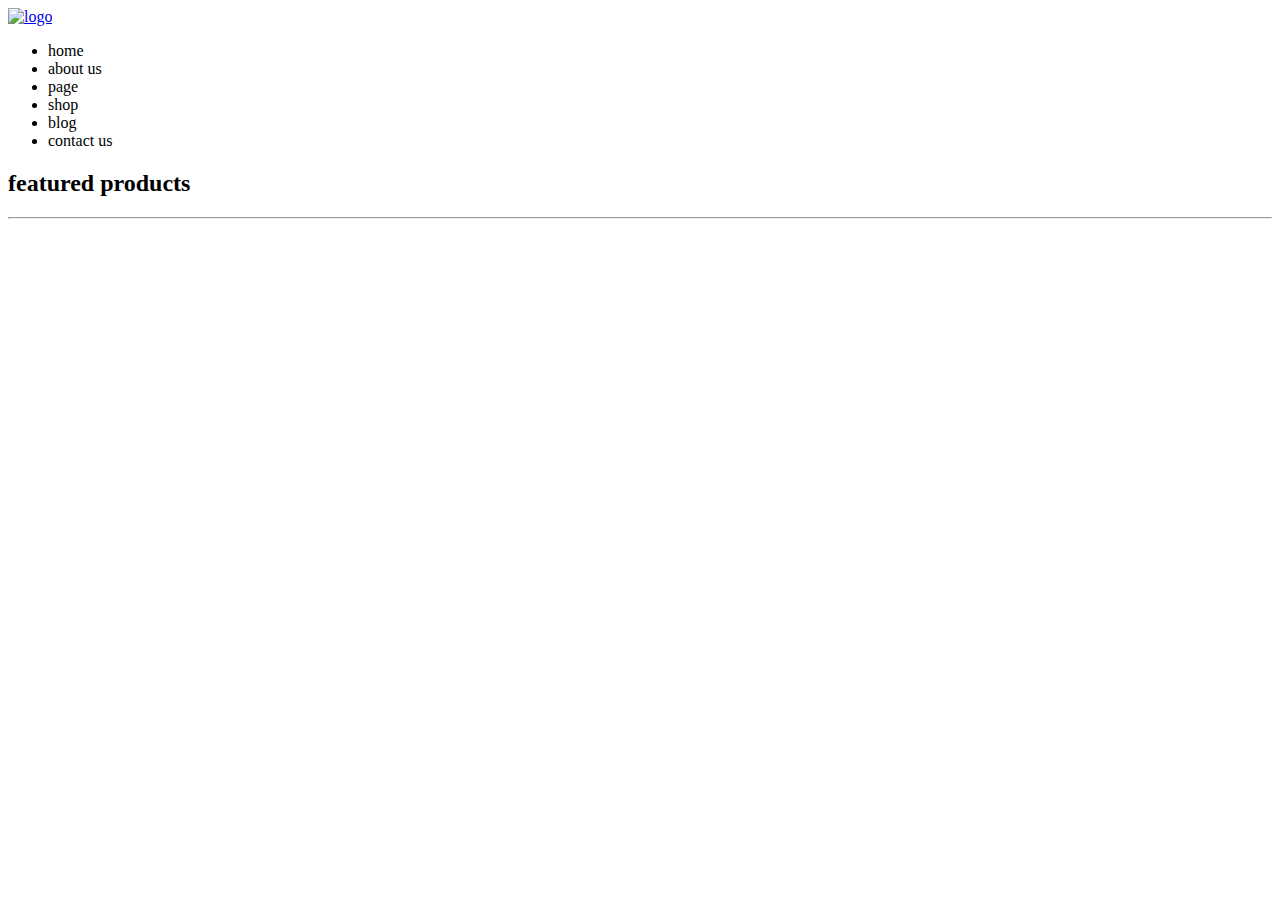
==== Module4.html @ 17ed2448 "start" ====
<!DOCTYPE html>
<html lang="en">
<head>
   <meta charset="UTF-8">
   <meta http-equiv="X-UA-Compatible" content="IE=edge">
   <meta name="viewport" content="width=device-width, initial-scale=1.0">
   <title>Document</title>
   <link rel="stylesheet" href="style.css">
</head>
<body>
   <header class="page-header container">
      <a href="#" class="style-logo">
         <img src="https://cdn.dribbble.com/users/725831/screenshots/3251631/__________-2.png" alt="logo" width="58" height="20">
      </a>
      <ul class="site-navigation"> 
         <li class="item"><a class="item-link" href=""></a>home</li>
         <li class="item"><a class="item-link" href=""></a>about us</li>
         <li class="item"><a class="item-link" href=""></a>page</li>
         <li class="item"><a class="item-link" href=""></a>shop</li>
         <li class="item"><a class="item-link" href=""></a>blog</li>
         <li class="item"><a class="item-link" href=""></a>contact us</li>
      </ul>
   </header>
   <div class="section-title">
<h2 class="section-title-heading">featured products</h2>
<hr>
   </div>

   
</body>
</html>
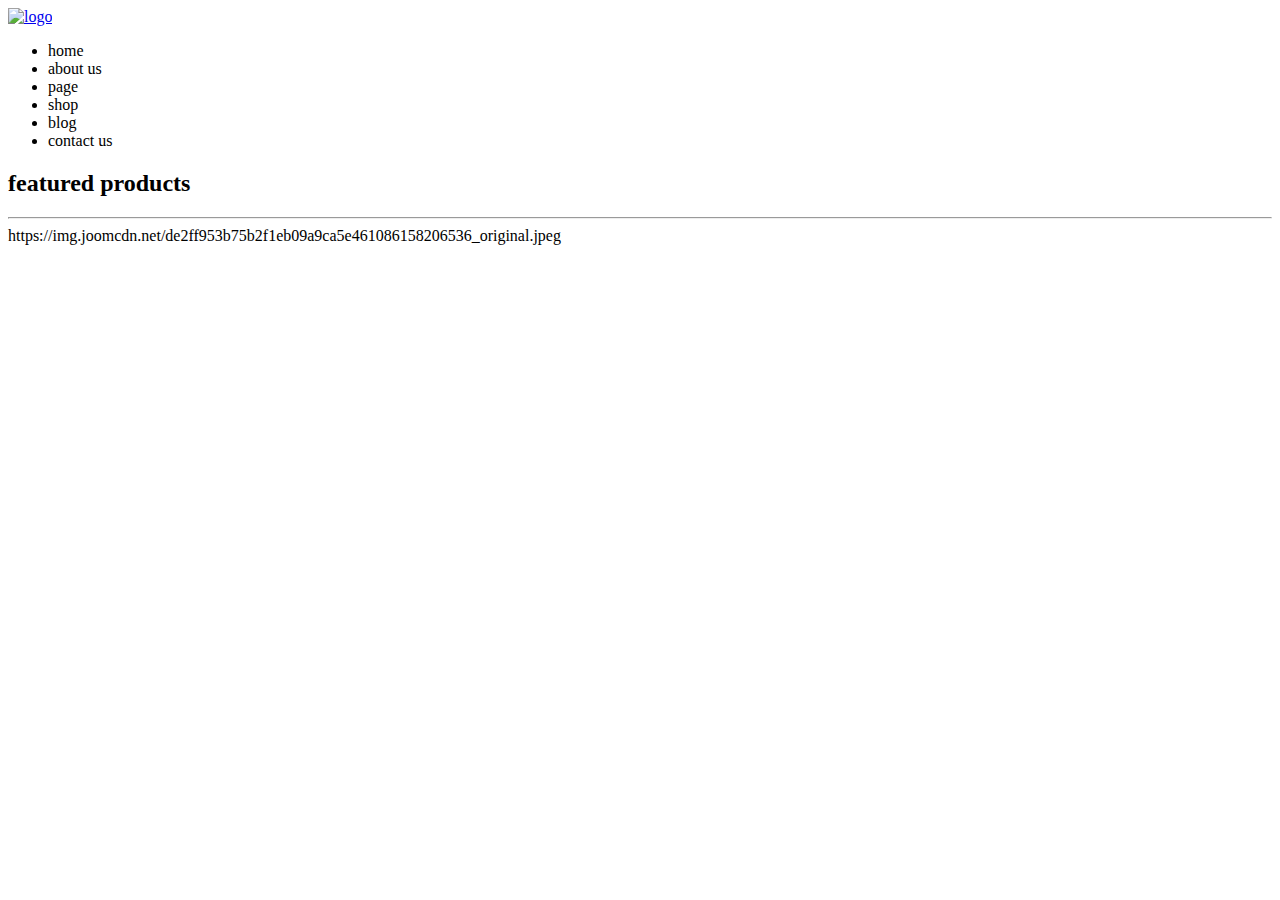
==== commit 4d5c666d: "deleted logo" ====
--- a/Module4.html
+++ b/Module4.html
@@ -28,4 +28,6 @@
 
    
 </body>
-</html>+</html>
+
+https://img.joomcdn.net/de2ff953b75b2f1eb09a9ca5e461086158206536_original.jpeg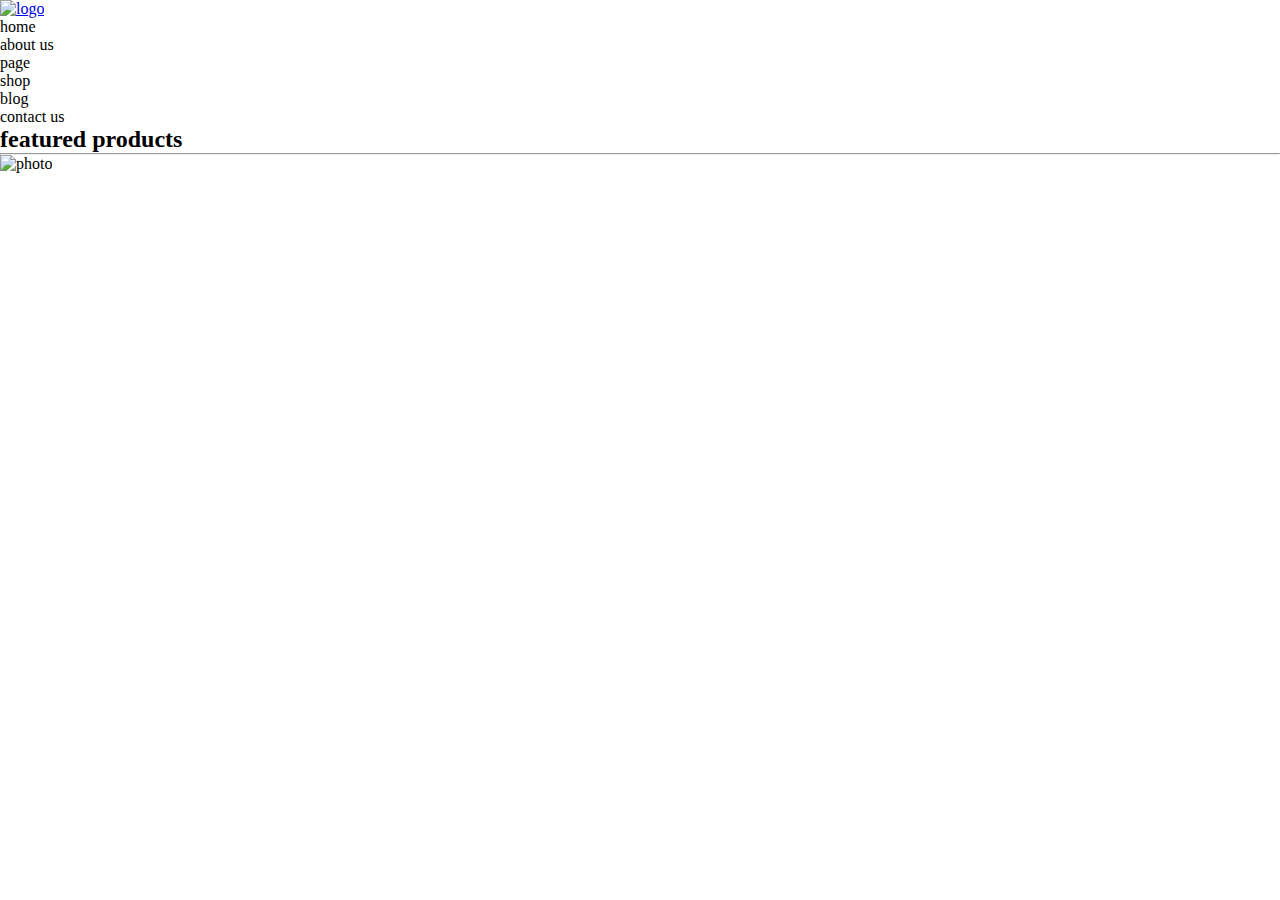
==== commit c955d72f: "photo added" ====
--- a/Module4.html
+++ b/Module4.html
@@ -21,13 +21,19 @@
          <li class="item"><a class="item-link" href=""></a>contact us</li>
       </ul>
    </header>
-   <div class="section-title">
-<h2 class="section-title-heading">featured products</h2>
-<hr>
+   <div class="callery"></div>
+      <div class="section-title">
+         <h2 class="section-title-heading">featured products</h2>
+         <hr>
+      </div>
+      <div>
+         
+            <img src="https://img.joomcdn.net/de2ff953b75b2f1eb09a9ca5e461086158206536_original.jpeg" alt="photo" width="256" height="280">
+           
+      </div>
    </div>
 
    
 </body>
 </html>
 
-https://img.joomcdn.net/de2ff953b75b2f1eb09a9ca5e461086158206536_original.jpeg--- a/style.css
+++ b/style.css
@@ -0,0 +1,4 @@
+* {
+  margin: 0;
+  padding: 0;
+}
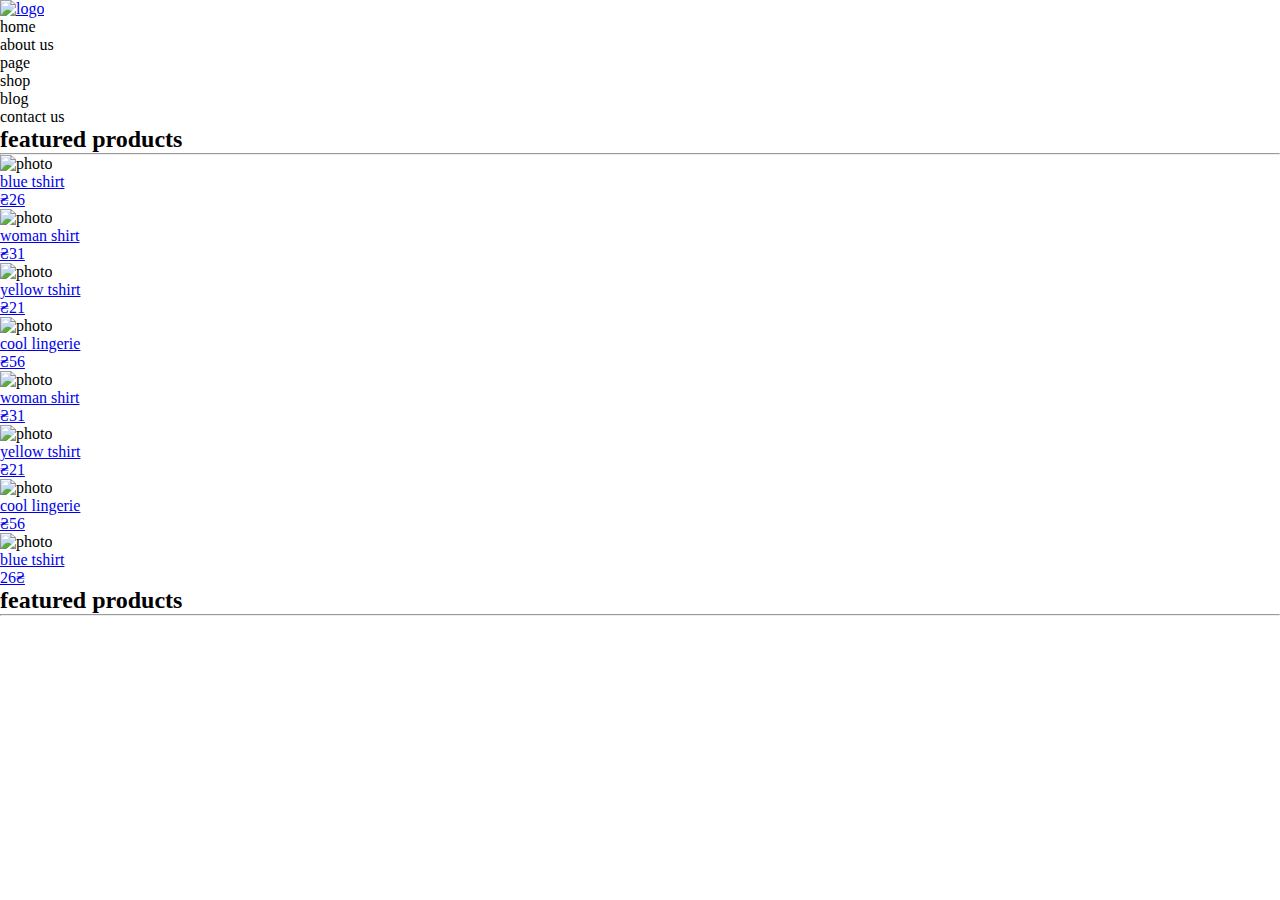
==== commit 7b4245e4: "gallery section" ====
--- a/Module4.html
+++ b/Module4.html
@@ -21,15 +21,108 @@
          <li class="item"><a class="item-link" href=""></a>contact us</li>
       </ul>
    </header>
-   <div class="callery"></div>
+   <div class="callery">
       <div class="section-title">
          <h2 class="section-title-heading">featured products</h2>
          <hr>
       </div>
       <div>
-         
+         <div>
             <img src="https://img.joomcdn.net/de2ff953b75b2f1eb09a9ca5e461086158206536_original.jpeg" alt="photo" width="256" height="280">
-           
+         </div>
+         <div>
+            <a href="#">
+               <p>blue tshirt</p>
+               <span>₴26</span>
+            </a>
+         </div>      
+      </div>
+      <div>
+         <div>
+            <img src="https://img.joomcdn.net/de2ff953b75b2f1eb09a9ca5e461086158206536_original.jpeg" alt="photo" width="256" height="280">
+         </div>
+         <div>
+            <a href="#">
+               <p>woman shirt</p>
+               <span>₴31</span>
+            </a>
+         </div>      
+      </div>
+      <div>
+         <div>
+            <img src="https://img.joomcdn.net/de2ff953b75b2f1eb09a9ca5e461086158206536_original.jpeg" alt="photo" width="256" height="280">
+         </div>
+         <div>
+            <a href="#">
+               <p>yellow tshirt</p>
+               <span>₴21</span>
+            </a>
+         </div>      
+      </div>
+      <div>
+         <div>
+            <img src="https://img.joomcdn.net/de2ff953b75b2f1eb09a9ca5e461086158206536_original.jpeg" alt="photo" width="256" height="280">
+         </div>
+         <div>
+            <a href="#">
+               <p>cool lingerie</p>
+               <span>₴56</span>
+            </a>
+         </div>      
+      </div>
+      <div>
+         <div>
+            <img src="https://img.joomcdn.net/de2ff953b75b2f1eb09a9ca5e461086158206536_original.jpeg" alt="photo" width="256" height="280">
+         </div>
+         <div>
+            <a href="#">
+               <p>woman shirt</p>
+               <span>₴31</span>
+            </a>
+         </div>      
+      </div>
+      <div>
+         <div>
+            <img src="https://img.joomcdn.net/de2ff953b75b2f1eb09a9ca5e461086158206536_original.jpeg" alt="photo" width="256" height="280">
+         </div>
+         <div>
+            <a href="#">
+               <p>yellow tshirt</p>
+               <span>₴21</span>
+            </a>
+         </div>      
+      </div>
+      <div>
+         <div>
+            <img src="https://img.joomcdn.net/de2ff953b75b2f1eb09a9ca5e461086158206536_original.jpeg" alt="photo" width="256" height="280">
+         </div>
+         <div>
+            <a href="#">
+               <p>cool lingerie</p>
+               <span>₴56</span>
+            </a>
+         </div>      
+      </div>
+      <div>
+         <div>
+            <img src="https://img.joomcdn.net/de2ff953b75b2f1eb09a9ca5e461086158206536_original.jpeg" alt="photo" width="256" height="280">
+         </div>
+         <div>
+            <a href="#">
+               <p>blue tshirt</p>
+               <span>26₴</span>
+            </a>
+         </div>      
+      </div> 
+   </div>
+
+   <div class="blog">
+      <div class="section-title">
+         <h2 class="section-title-heading">featured products</h2>
+         <hr>
+      </div>
+      <div>
+
       </div>
    </div>
 
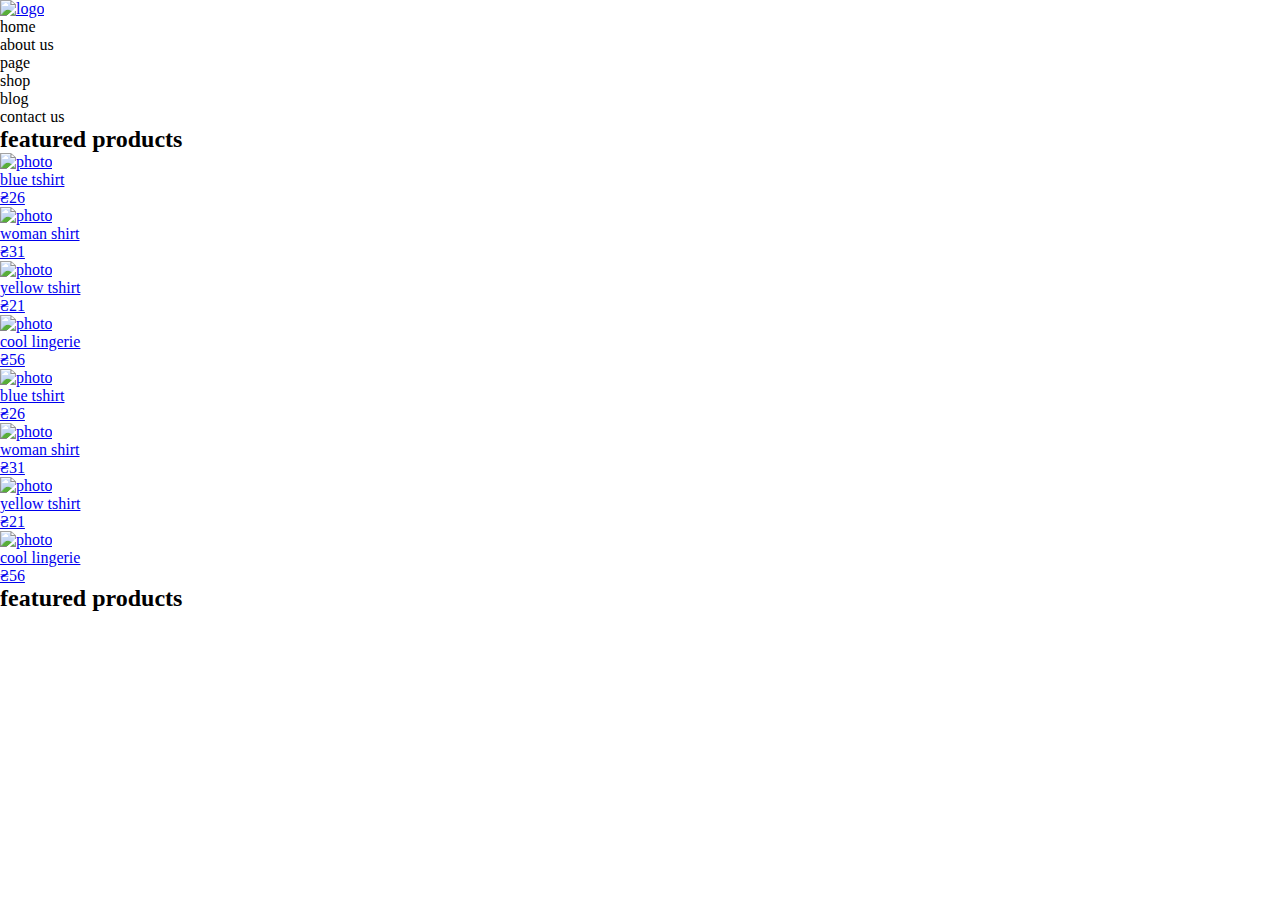
==== commit ddd42a53: "card" ====
--- a/Module4.html
+++ b/Module4.html
@@ -22,104 +22,102 @@
       </ul>
    </header>
    <div class="callery">
-      <div class="section-title">
-         <h2 class="section-title-heading">featured products</h2>
-         <hr>
-      </div>
-      <div>
-         <div>
-            <img src="https://img.joomcdn.net/de2ff953b75b2f1eb09a9ca5e461086158206536_original.jpeg" alt="photo" width="256" height="280">
-         </div>
-         <div>
-            <a href="#">
-               <p>blue tshirt</p>
-               <span>₴26</span>
+      <h2 class="section-title-heading">featured products</h2>
+      <ul class="card">
+         <li class="card-item">
+            <a class="card-item-box" href="#">
+               <div class="card-item-box-img">
+                  <img src="https://img.joomcdn.net/de2ff953b75b2f1eb09a9ca5e461086158206536_original.jpeg"  class="card-img" alt="photo" width="256" height="280">
+               </div>
+               <div class="card-item-box-info">
+                  <p class="subject">blue tshirt</p>
+                  <span class="desc">₴26</span>
+               </div>      
             </a>
-         </div>      
-      </div>
-      <div>
-         <div>
-            <img src="https://img.joomcdn.net/de2ff953b75b2f1eb09a9ca5e461086158206536_original.jpeg" alt="photo" width="256" height="280">
-         </div>
-         <div>
-            <a href="#">
-               <p>woman shirt</p>
-               <span>₴31</span>
+         </li>
+         <li class="card-item">
+            <a class="card-item-box" href="#">
+               <div class="card-item-box-img">
+                  <img src="https://img.joomcdn.net/de2ff953b75b2f1eb09a9ca5e461086158206536_original.jpeg"  class="card-img" alt="photo" width="256" height="280">
+               </div>
+               <div class="card-item-box-info">
+                  <p class="subject">woman shirt</p>
+                  <span class="desc">₴31</span>
+               </div>      
             </a>
-         </div>      
-      </div>
-      <div>
-         <div>
-            <img src="https://img.joomcdn.net/de2ff953b75b2f1eb09a9ca5e461086158206536_original.jpeg" alt="photo" width="256" height="280">
-         </div>
-         <div>
-            <a href="#">
-               <p>yellow tshirt</p>
-               <span>₴21</span>
+         </li>
+         <li class="card-item">
+            <a class="card-item-box" href="#">
+               <div class="card-item-box-img">
+                  <img src="https://img.joomcdn.net/de2ff953b75b2f1eb09a9ca5e461086158206536_original.jpeg"  class="card-img" alt="photo" width="256" height="280">
+               </div>
+               <div class="card-item-box-info">
+                  <p class="subject">yellow tshirt</p>
+                  <span class="desc">₴21</span>
+               </div>      
             </a>
-         </div>      
-      </div>
-      <div>
-         <div>
-            <img src="https://img.joomcdn.net/de2ff953b75b2f1eb09a9ca5e461086158206536_original.jpeg" alt="photo" width="256" height="280">
-         </div>
-         <div>
-            <a href="#">
-               <p>cool lingerie</p>
-               <span>₴56</span>
+         </li>
+         <li class="card-item">
+            <a class="card-item-box" href="#">
+               <div class="card-item-box-img">
+                  <img src="https://img.joomcdn.net/de2ff953b75b2f1eb09a9ca5e461086158206536_original.jpeg"  class="card-img" alt="photo" width="256" height="280">
+               </div>
+               <div class="card-item-box-info">
+                  <p class="subject">cool lingerie</p>
+                  <span class="desc">₴56</span>
+               </div>      
             </a>
-         </div>      
-      </div>
-      <div>
-         <div>
-            <img src="https://img.joomcdn.net/de2ff953b75b2f1eb09a9ca5e461086158206536_original.jpeg" alt="photo" width="256" height="280">
-         </div>
-         <div>
-            <a href="#">
-               <p>woman shirt</p>
-               <span>₴31</span>
+         </li>
+         <li class="card-item">
+            <a class="card-item-box" href="#">
+               <div class="card-item-box-img">
+                  <img src="https://img.joomcdn.net/de2ff953b75b2f1eb09a9ca5e461086158206536_original.jpeg"  class="card-img" alt="photo" width="256" height="280">
+               </div>
+               <div class="card-item-box-info">
+                  <p class="subject">blue tshirt</p>
+                  <span class="desc">₴26</span>
+               </div>      
             </a>
-         </div>      
-      </div>
-      <div>
-         <div>
-            <img src="https://img.joomcdn.net/de2ff953b75b2f1eb09a9ca5e461086158206536_original.jpeg" alt="photo" width="256" height="280">
-         </div>
-         <div>
-            <a href="#">
-               <p>yellow tshirt</p>
-               <span>₴21</span>
+         </li>
+         <li class="card-item">
+            <a class="card-item-box" href="#">
+               <div class="card-item-box-img">
+                  <img src="https://img.joomcdn.net/de2ff953b75b2f1eb09a9ca5e461086158206536_original.jpeg"  class="card-img" alt="photo" width="256" height="280">
+               </div>
+               <div class="card-item-box-info">
+                  <p class="subject">woman shirt</p>
+                  <span class="desc">₴31</span>
+               </div>      
             </a>
-         </div>      
-      </div>
-      <div>
-         <div>
-            <img src="https://img.joomcdn.net/de2ff953b75b2f1eb09a9ca5e461086158206536_original.jpeg" alt="photo" width="256" height="280">
-         </div>
-         <div>
-            <a href="#">
-               <p>cool lingerie</p>
-               <span>₴56</span>
+         </li>
+         <li class="card-item">
+            <a class="card-item-box" href="#">
+               <div class="card-item-box-img">
+                  <img src="https://img.joomcdn.net/de2ff953b75b2f1eb09a9ca5e461086158206536_original.jpeg"  class="card-img" alt="photo" width="256" height="280">
+               </div>
+               <div class="card-item-box-info">
+                  <p class="subject">yellow tshirt</p>
+                  <span class="desc">₴21</span>
+               </div>      
             </a>
-         </div>      
-      </div>
-      <div>
-         <div>
-            <img src="https://img.joomcdn.net/de2ff953b75b2f1eb09a9ca5e461086158206536_original.jpeg" alt="photo" width="256" height="280">
-         </div>
-         <div>
-            <a href="#">
-               <p>blue tshirt</p>
-               <span>26₴</span>
+         </li>
+         <li class="card-item">
+            <a class="card-item-box" href="#">
+               <div class="card-item-box-img">
+                  <img src="https://img.joomcdn.net/de2ff953b75b2f1eb09a9ca5e461086158206536_original.jpeg"  class="card-img" alt="photo" width="256" height="280">
+               </div>
+               <div class="card-item-box-info">
+                  <p class="subject">cool lingerie</p>
+                  <span class="desc">₴56</span>
+               </div>      
             </a>
-         </div>      
-      </div> 
+         </li>
+      </ul> 
    </div>
 
    <div class="blog">
       <div class="section-title">
          <h2 class="section-title-heading">featured products</h2>
-         <hr>
       </div>
       <div>
 
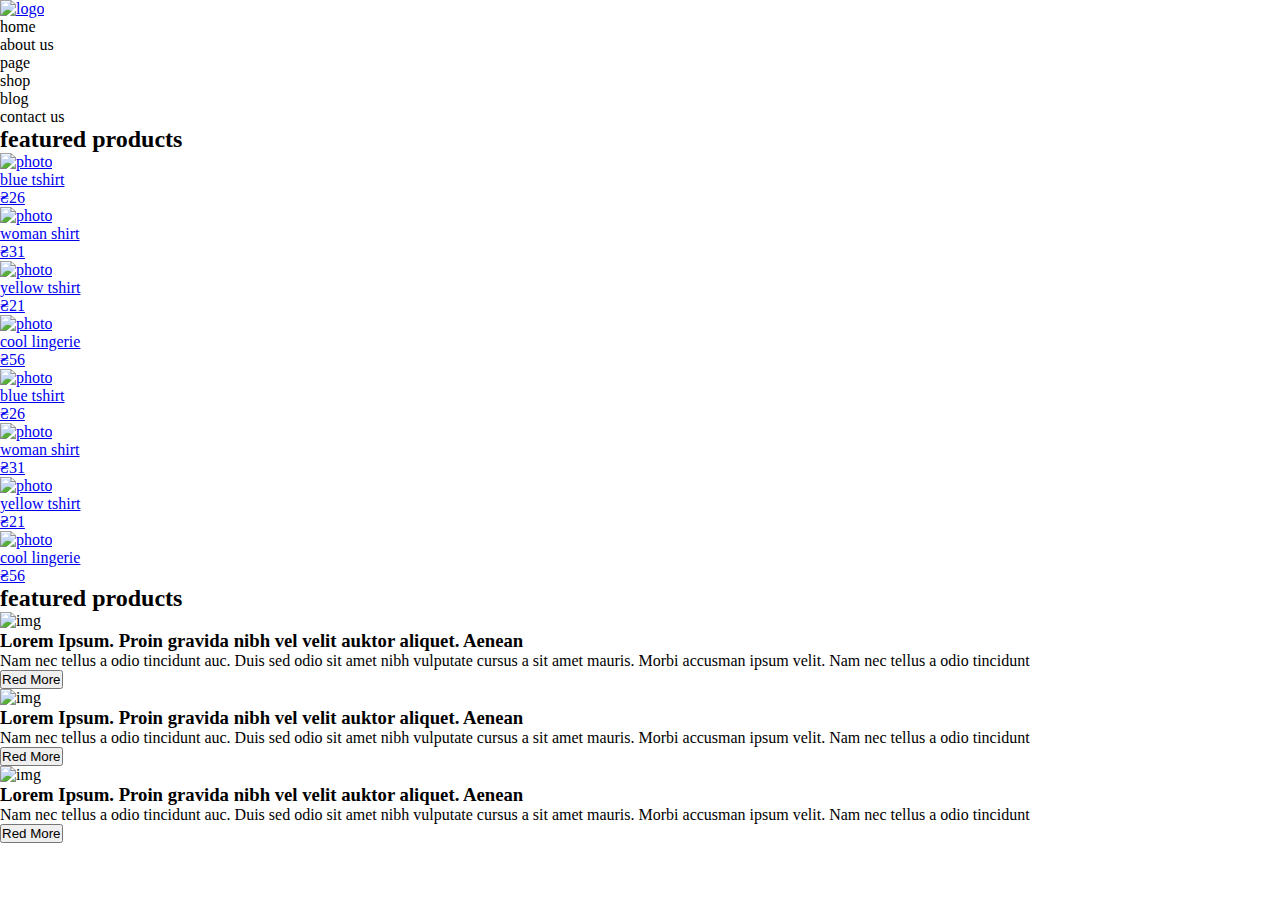
==== commit 35e04598: "finish HTML" ====
--- a/Module4.html
+++ b/Module4.html
@@ -8,7 +8,7 @@
    <link rel="stylesheet" href="style.css">
 </head>
 <body>
-   <header class="page-header container">
+   <div class="page-header container">
       <a href="#" class="style-logo">
          <img src="https://cdn.dribbble.com/users/725831/screenshots/3251631/__________-2.png" alt="logo" width="58" height="20">
       </a>
@@ -20,7 +20,7 @@
          <li class="item"><a class="item-link" href=""></a>blog</li>
          <li class="item"><a class="item-link" href=""></a>contact us</li>
       </ul>
-   </header>
+   </div>
    <div class="callery">
       <h2 class="section-title-heading">featured products</h2>
       <ul class="card">
@@ -118,13 +118,34 @@
    <div class="blog">
       <div class="section-title">
          <h2 class="section-title-heading">featured products</h2>
-      </div>
-      <div>
-
+         <ul class="section-title-list">
+            <li class="section-title-list-item">
+               <img class="blog-img" src="https://www.kadrof.ru/sites/default/files/illustrations/html_coding.jpg" alt="img" height="262" width="350">
+               <h3 class="section-title-list-item-title">Lorem Ipsum. Proin gravida nibh vel velit auktor aliquet. Aenean</h3>
+               <p class="section-title-list-item-text">Nam nec tellus a odio tincidunt auc. Duis sed odio sit amet nibh vulputate cursus a sit amet mauris. Morbi accusman ipsum velit. Nam nec tellus a odio tincidunt</p>
+               <div class="section-title-list-item-btn">
+                  <button class="section-title-list-item-btn-button">Red More</button>
+               </div>
+            </li>
+            <li class="section-title-list-item">
+               <img class="blog-img" src="https://www.kadrof.ru/sites/default/files/illustrations/html_coding.jpg" alt="img" height="262" width="350">
+               <h3 class="section-title-list-item-title">Lorem Ipsum. Proin gravida nibh vel velit auktor aliquet. Aenean</h3>
+               <p class="section-title-list-item-text">Nam nec tellus a odio tincidunt auc. Duis sed odio sit amet nibh vulputate cursus a sit amet mauris. Morbi accusman ipsum velit. Nam nec tellus a odio tincidunt</p>
+               <div class="section-title-list-item-btn">
+                  <button class="section-title-list-item-btn-button">Red More</button>
+               </div>
+            </li>
+            <li class="section-title-list-item">
+               <img class="blog-img" src="https://www.kadrof.ru/sites/default/files/illustrations/html_coding.jpg" alt="img" height="262" width="350">
+               <h3 class="section-title-list-item-title">Lorem Ipsum. Proin gravida nibh vel velit auktor aliquet. Aenean</h3>
+               <p class="section-title-list-item-text">Nam nec tellus a odio tincidunt auc. Duis sed odio sit amet nibh vulputate cursus a sit amet mauris. Morbi accusman ipsum velit. Nam nec tellus a odio tincidunt</p>
+               <div class="section-title-list-item-btn">
+                  <button class="section-title-list-item-btn-button">Red More</button>
+               </div>
+            </li>      
+      </ul>
       </div>
    </div>
-
-   
 </body>
 </html>
 
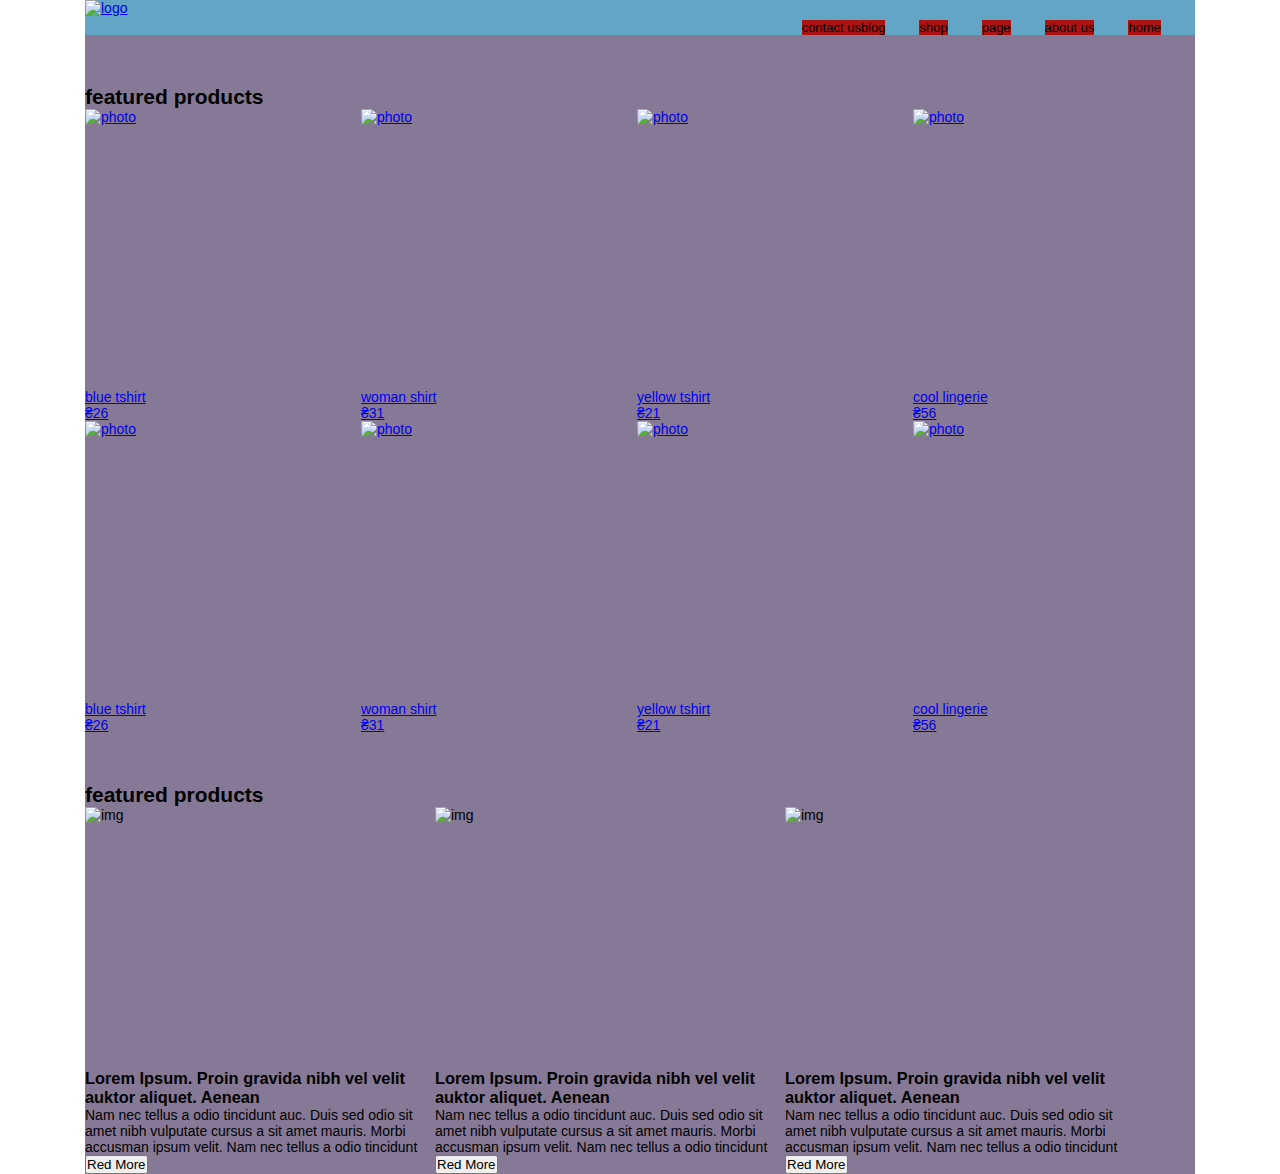
==== commit 9eb52687: "Float" ====
--- a/Module4.html
+++ b/Module4.html
@@ -8,144 +8,149 @@
    <link rel="stylesheet" href="style.css">
 </head>
 <body>
-   <div class="page-header container">
-      <a href="#" class="style-logo">
-         <img src="https://cdn.dribbble.com/users/725831/screenshots/3251631/__________-2.png" alt="logo" width="58" height="20">
-      </a>
-      <ul class="site-navigation"> 
-         <li class="item"><a class="item-link" href=""></a>home</li>
-         <li class="item"><a class="item-link" href=""></a>about us</li>
-         <li class="item"><a class="item-link" href=""></a>page</li>
-         <li class="item"><a class="item-link" href=""></a>shop</li>
-         <li class="item"><a class="item-link" href=""></a>blog</li>
-         <li class="item"><a class="item-link" href=""></a>contact us</li>
-      </ul>
-   </div>
-   <div class="callery">
-      <h2 class="section-title-heading">featured products</h2>
-      <ul class="card">
-         <li class="card-item">
-            <a class="card-item-box" href="#">
-               <div class="card-item-box-img">
-                  <img src="https://img.joomcdn.net/de2ff953b75b2f1eb09a9ca5e461086158206536_original.jpeg"  class="card-img" alt="photo" width="256" height="280">
-               </div>
-               <div class="card-item-box-info">
-                  <p class="subject">blue tshirt</p>
-                  <span class="desc">₴26</span>
-               </div>      
+   <div class="container">
+      <div class="container-page">
+         <nav class="navigation">
+            <a href="#" class="style-logo">
+               <img src="https://cdn.dribbble.com/users/725831/screenshots/3251631/__________-2.png" alt="logo" width="58" height="20">
             </a>
-         </li>
-         <li class="card-item">
-            <a class="card-item-box" href="#">
-               <div class="card-item-box-img">
-                  <img src="https://img.joomcdn.net/de2ff953b75b2f1eb09a9ca5e461086158206536_original.jpeg"  class="card-img" alt="photo" width="256" height="280">
-               </div>
-               <div class="card-item-box-info">
-                  <p class="subject">woman shirt</p>
-                  <span class="desc">₴31</span>
-               </div>      
-            </a>
-         </li>
-         <li class="card-item">
-            <a class="card-item-box" href="#">
-               <div class="card-item-box-img">
-                  <img src="https://img.joomcdn.net/de2ff953b75b2f1eb09a9ca5e461086158206536_original.jpeg"  class="card-img" alt="photo" width="256" height="280">
-               </div>
-               <div class="card-item-box-info">
-                  <p class="subject">yellow tshirt</p>
-                  <span class="desc">₴21</span>
-               </div>      
-            </a>
-         </li>
-         <li class="card-item">
-            <a class="card-item-box" href="#">
-               <div class="card-item-box-img">
-                  <img src="https://img.joomcdn.net/de2ff953b75b2f1eb09a9ca5e461086158206536_original.jpeg"  class="card-img" alt="photo" width="256" height="280">
-               </div>
-               <div class="card-item-box-info">
-                  <p class="subject">cool lingerie</p>
-                  <span class="desc">₴56</span>
-               </div>      
-            </a>
-         </li>
-         <li class="card-item">
-            <a class="card-item-box" href="#">
-               <div class="card-item-box-img">
-                  <img src="https://img.joomcdn.net/de2ff953b75b2f1eb09a9ca5e461086158206536_original.jpeg"  class="card-img" alt="photo" width="256" height="280">
-               </div>
-               <div class="card-item-box-info">
-                  <p class="subject">blue tshirt</p>
-                  <span class="desc">₴26</span>
-               </div>      
-            </a>
-         </li>
-         <li class="card-item">
-            <a class="card-item-box" href="#">
-               <div class="card-item-box-img">
-                  <img src="https://img.joomcdn.net/de2ff953b75b2f1eb09a9ca5e461086158206536_original.jpeg"  class="card-img" alt="photo" width="256" height="280">
-               </div>
-               <div class="card-item-box-info">
-                  <p class="subject">woman shirt</p>
-                  <span class="desc">₴31</span>
-               </div>      
-            </a>
-         </li>
-         <li class="card-item">
-            <a class="card-item-box" href="#">
-               <div class="card-item-box-img">
-                  <img src="https://img.joomcdn.net/de2ff953b75b2f1eb09a9ca5e461086158206536_original.jpeg"  class="card-img" alt="photo" width="256" height="280">
-               </div>
-               <div class="card-item-box-info">
-                  <p class="subject">yellow tshirt</p>
-                  <span class="desc">₴21</span>
-               </div>      
-            </a>
-         </li>
-         <li class="card-item">
-            <a class="card-item-box" href="#">
-               <div class="card-item-box-img">
-                  <img src="https://img.joomcdn.net/de2ff953b75b2f1eb09a9ca5e461086158206536_original.jpeg"  class="card-img" alt="photo" width="256" height="280">
-               </div>
-               <div class="card-item-box-info">
-                  <p class="subject">cool lingerie</p>
-                  <span class="desc">₴56</span>
-               </div>      
-            </a>
-         </li>
-      </ul> 
-   </div>
+         </nav>
+         <ul class="site-navigation"> 
+            <li class="item"><a class="item-link" href=""></a>home</li>
+            <li class="item"><a class="item-link" href=""></a>about us</li>
+            <li class="item"><a class="item-link" href=""></a>page</li>
+            <li class="item"><a class="item-link" href=""></a>shop</li>
+            <li class="item"><a class="item-link" href=""></a>blog</li>
+            <li class="item"><a class="item-link" href=""></a>contact us</li>
+         </ul>
+      </div>
+      <div class="gallery">
+         
+         <h2 class="section-title-heading">featured products</h2>
+         <ul class="card">
+            <li class="card-item">
+               <a class="card-item-box" href="#">
+                  <div class="card-item-box-img">
+                     <img src="https://img.joomcdn.net/de2ff953b75b2f1eb09a9ca5e461086158206536_original.jpeg"  class="card-img" alt="photo" width="256" height="280">
+                  </div>
+                  <div class="card-item-box-info">
+                     <p class="subject">blue tshirt</p>
+                     <span class="desc">₴26</span>
+                  </div>      
+               </a>
+            </li>
+            <li class="card-item">
+               <a class="card-item-box" href="#">
+                  <div class="card-item-box-img">
+                     <img src="https://img.joomcdn.net/de2ff953b75b2f1eb09a9ca5e461086158206536_original.jpeg"  class="card-img" alt="photo" width="256" height="280">
+                  </div>
+                  <div class="card-item-box-info">
+                     <p class="subject">woman shirt</p>
+                     <span class="desc">₴31</span>
+                  </div>      
+               </a>
+            </li>
+            <li class="card-item">
+               <a class="card-item-box" href="#">
+                  <div class="card-item-box-img">
+                     <img src="https://img.joomcdn.net/de2ff953b75b2f1eb09a9ca5e461086158206536_original.jpeg"  class="card-img" alt="photo" width="256" height="280">
+                  </div>
+                  <div class="card-item-box-info">
+                     <p class="subject">yellow tshirt</p>
+                     <span class="desc">₴21</span>
+                  </div>      
+               </a>
+            </li>
+            <li class="card-item">
+               <a class="card-item-box" href="#">
+                  <div class="card-item-box-img">
+                     <img src="https://img.joomcdn.net/de2ff953b75b2f1eb09a9ca5e461086158206536_original.jpeg"  class="card-img" alt="photo" width="256" height="280">
+                  </div>
+                  <div class="card-item-box-info">
+                     <p class="subject">cool lingerie</p>
+                     <span class="desc">₴56</span>
+                  </div>      
+               </a>
+            </li>
+            <li class="card-item">
+               <a class="card-item-box" href="#">
+                  <div class="card-item-box-img">
+                     <img src="https://img.joomcdn.net/de2ff953b75b2f1eb09a9ca5e461086158206536_original.jpeg"  class="card-img" alt="photo" width="256" height="280">
+                  </div>
+                  <div class="card-item-box-info">
+                     <p class="subject">blue tshirt</p>
+                     <span class="desc">₴26</span>
+                  </div>      
+               </a>
+            </li>
+            <li class="card-item">
+               <a class="card-item-box" href="#">
+                  <div class="card-item-box-img">
+                     <img src="https://img.joomcdn.net/de2ff953b75b2f1eb09a9ca5e461086158206536_original.jpeg"  class="card-img" alt="photo" width="256" height="280">
+                  </div>
+                  <div class="card-item-box-info">
+                     <p class="subject">woman shirt</p>
+                     <span class="desc">₴31</span>
+                  </div>      
+               </a>
+            </li>
+            <li class="card-item">
+               <a class="card-item-box" href="#">
+                  <div class="card-item-box-img">
+                     <img src="https://img.joomcdn.net/de2ff953b75b2f1eb09a9ca5e461086158206536_original.jpeg"  class="card-img" alt="photo" width="256" height="280">
+                  </div>
+                  <div class="card-item-box-info">
+                     <p class="subject">yellow tshirt</p>
+                     <span class="desc">₴21</span>
+                  </div>      
+               </a>
+            </li>
+            <li class="card-item">
+               <a class="card-item-box" href="#">
+                  <div class="card-item-box-img">
+                     <img src="https://img.joomcdn.net/de2ff953b75b2f1eb09a9ca5e461086158206536_original.jpeg"  class="card-img" alt="photo" width="256" height="280">
+                  </div>
+                  <div class="card-item-box-info">
+                     <p class="subject">cool lingerie</p>
+                     <span class="desc">₴56</span>
+                  </div>      
+               </a>
+            </li>
+         </ul> 
+      </div>
 
-   <div class="blog">
-      <div class="section-title">
-         <h2 class="section-title-heading">featured products</h2>
-         <ul class="section-title-list">
-            <li class="section-title-list-item">
-               <img class="blog-img" src="https://www.kadrof.ru/sites/default/files/illustrations/html_coding.jpg" alt="img" height="262" width="350">
-               <h3 class="section-title-list-item-title">Lorem Ipsum. Proin gravida nibh vel velit auktor aliquet. Aenean</h3>
-               <p class="section-title-list-item-text">Nam nec tellus a odio tincidunt auc. Duis sed odio sit amet nibh vulputate cursus a sit amet mauris. Morbi accusman ipsum velit. Nam nec tellus a odio tincidunt</p>
-               <div class="section-title-list-item-btn">
-                  <button class="section-title-list-item-btn-button">Red More</button>
-               </div>
-            </li>
-            <li class="section-title-list-item">
-               <img class="blog-img" src="https://www.kadrof.ru/sites/default/files/illustrations/html_coding.jpg" alt="img" height="262" width="350">
-               <h3 class="section-title-list-item-title">Lorem Ipsum. Proin gravida nibh vel velit auktor aliquet. Aenean</h3>
-               <p class="section-title-list-item-text">Nam nec tellus a odio tincidunt auc. Duis sed odio sit amet nibh vulputate cursus a sit amet mauris. Morbi accusman ipsum velit. Nam nec tellus a odio tincidunt</p>
-               <div class="section-title-list-item-btn">
-                  <button class="section-title-list-item-btn-button">Red More</button>
-               </div>
-            </li>
-            <li class="section-title-list-item">
-               <img class="blog-img" src="https://www.kadrof.ru/sites/default/files/illustrations/html_coding.jpg" alt="img" height="262" width="350">
-               <h3 class="section-title-list-item-title">Lorem Ipsum. Proin gravida nibh vel velit auktor aliquet. Aenean</h3>
-               <p class="section-title-list-item-text">Nam nec tellus a odio tincidunt auc. Duis sed odio sit amet nibh vulputate cursus a sit amet mauris. Morbi accusman ipsum velit. Nam nec tellus a odio tincidunt</p>
-               <div class="section-title-list-item-btn">
-                  <button class="section-title-list-item-btn-button">Red More</button>
-               </div>
-            </li>      
-      </ul>
+      <div class="blog">
+         <div class="section-title">
+            <h2 class="section-title-heading">featured products</h2>
+            <ul class="section-title-list">
+               <li class="section-title-list-item">
+                  <img class="blog-img" src="https://www.kadrof.ru/sites/default/files/illustrations/html_coding.jpg" alt="img" height="262" width="350">
+                  <h3 class="section-title-list-item-title">Lorem Ipsum. Proin gravida nibh vel velit auktor aliquet. Aenean</h3>
+                  <p class="section-title-list-item-text">Nam nec tellus a odio tincidunt auc. Duis sed odio sit amet nibh vulputate cursus a sit amet mauris. Morbi accusman ipsum velit. Nam nec tellus a odio tincidunt</p>
+                  <div class="section-title-list-item-btn">
+                     <button class="section-title-list-item-btn-button">Red More</button>
+                  </div>
+               </li>
+               <li class="section-title-list-item">
+                  <img class="blog-img" src="https://www.kadrof.ru/sites/default/files/illustrations/html_coding.jpg" alt="img" height="262" width="350">
+                  <h3 class="section-title-list-item-title">Lorem Ipsum. Proin gravida nibh vel velit auktor aliquet. Aenean</h3>
+                  <p class="section-title-list-item-text">Nam nec tellus a odio tincidunt auc. Duis sed odio sit amet nibh vulputate cursus a sit amet mauris. Morbi accusman ipsum velit. Nam nec tellus a odio tincidunt</p>
+                  <div class="section-title-list-item-btn">
+                     <button class="section-title-list-item-btn-button">Red More</button>
+                  </div>
+               </li>
+               <li class="section-title-list-item">
+                  <img class="blog-img" src="https://www.kadrof.ru/sites/default/files/illustrations/html_coding.jpg" alt="img" height="262" width="350">
+                  <h3 class="section-title-list-item-title">Lorem Ipsum. Proin gravida nibh vel velit auktor aliquet. Aenean</h3>
+                  <p class="section-title-list-item-text">Nam nec tellus a odio tincidunt auc. Duis sed odio sit amet nibh vulputate cursus a sit amet mauris. Morbi accusman ipsum velit. Nam nec tellus a odio tincidunt</p>
+                  <div class="section-title-list-item-btn">
+                     <button class="section-title-list-item-btn-button">Red More</button>
+                  </div>
+               </li>      
+         </ul>
+         </div>
       </div>
-   </div>
+   </div>   
 </body>
 </html>
 
--- a/style.css
+++ b/style.css
@@ -2,3 +2,104 @@
   margin: 0;
   padding: 0;
 }
+
+html {
+  box-sizing: border-box;
+}
+
+*,
+*::before,
+*::after {
+  box-sizing: inherit;
+}
+
+body {
+  margin: 0;
+  font-size: 14px;
+}
+
+img {
+  display: block;
+  min-width: 100%;
+}
+
+.clearfix::after {
+  display: table;
+  content: "";
+  clear: both;
+}
+
+.container {
+  width: 1110px;
+  margin: 0 auto;
+  background-color: rgba(84, 65, 105, 0.705);
+  font-family: "Opan Sans", Arial, sana-serif;
+}
+
+.container-page {
+  margin: 0;
+  padding: 0;
+  margin-bottom: 50px;
+  background-color: rgb(99, 165, 196);
+  float: right;
+}
+
+.style-logo {
+  display: inline-block;
+}
+
+.site-navigation {
+  width: 1110px;
+  margin: 0;
+  padding: 0;
+  font-size: 13px;
+  list-style: none;
+}
+
+.site-navigation li {
+  float: left;
+  list-style-type: none;
+  background-color: rgb(172, 20, 20);
+  float: right;
+}
+
+.site-navigation li/*:not(last-child) не работает*/ {
+  margin-right: 34px;
+}
+
+.site-navigation li:last-child {
+  margin-right: 0;
+}
+
+.card {
+  display: flex;
+  flex-wrap: wrap;
+  margin-bottom: 50px;
+  padding: 0 auto;
+}
+
+.card li {
+  list-style-type: none;
+}
+
+.card-item {
+  margin-right: 20px;
+}
+
+.card-item:nth-child(4n) {
+  margin-right: 0;
+}
+
+.section-title-list {
+  display: flex;
+  flex-wrap: wrap;
+  list-style-type: none;
+}
+
+.section-title-list:nth-child(4n) {
+  margin-right: 0;
+}
+
+.section-title-list-item {
+  width: 350px;
+}
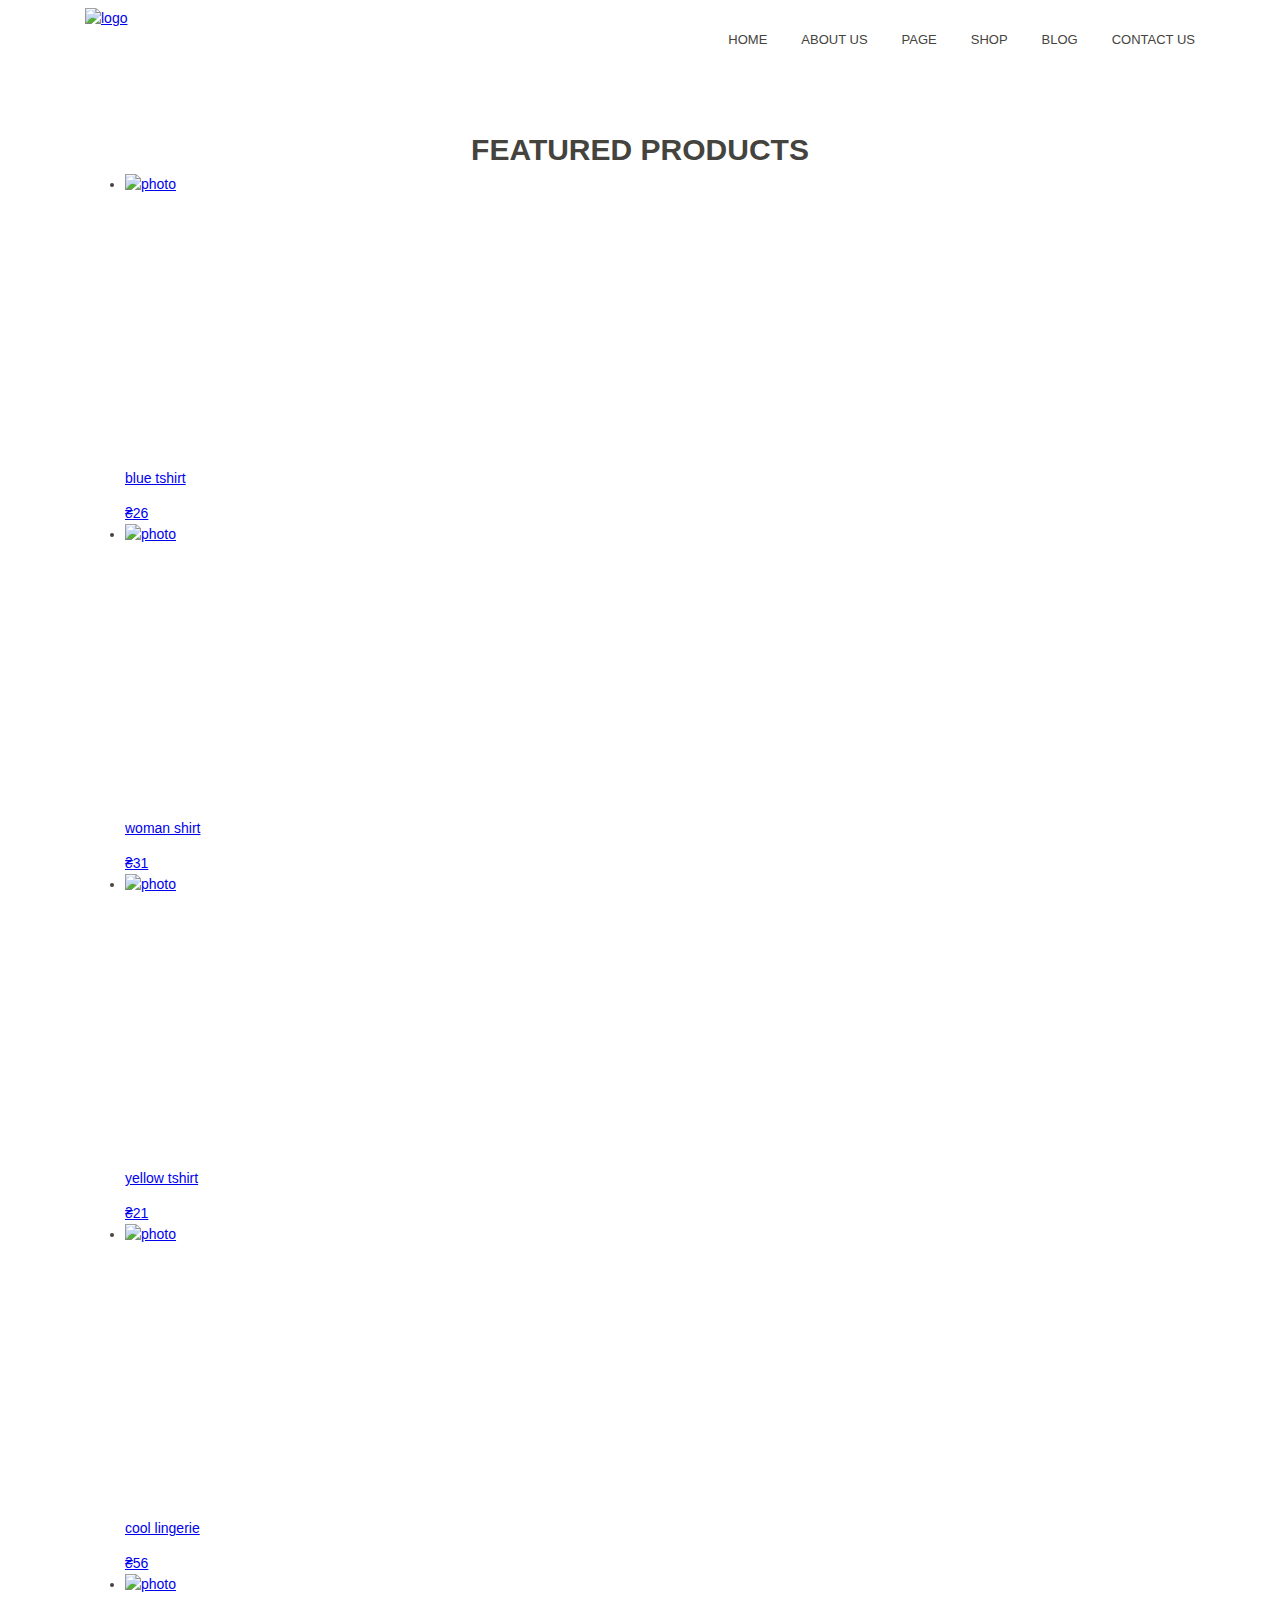
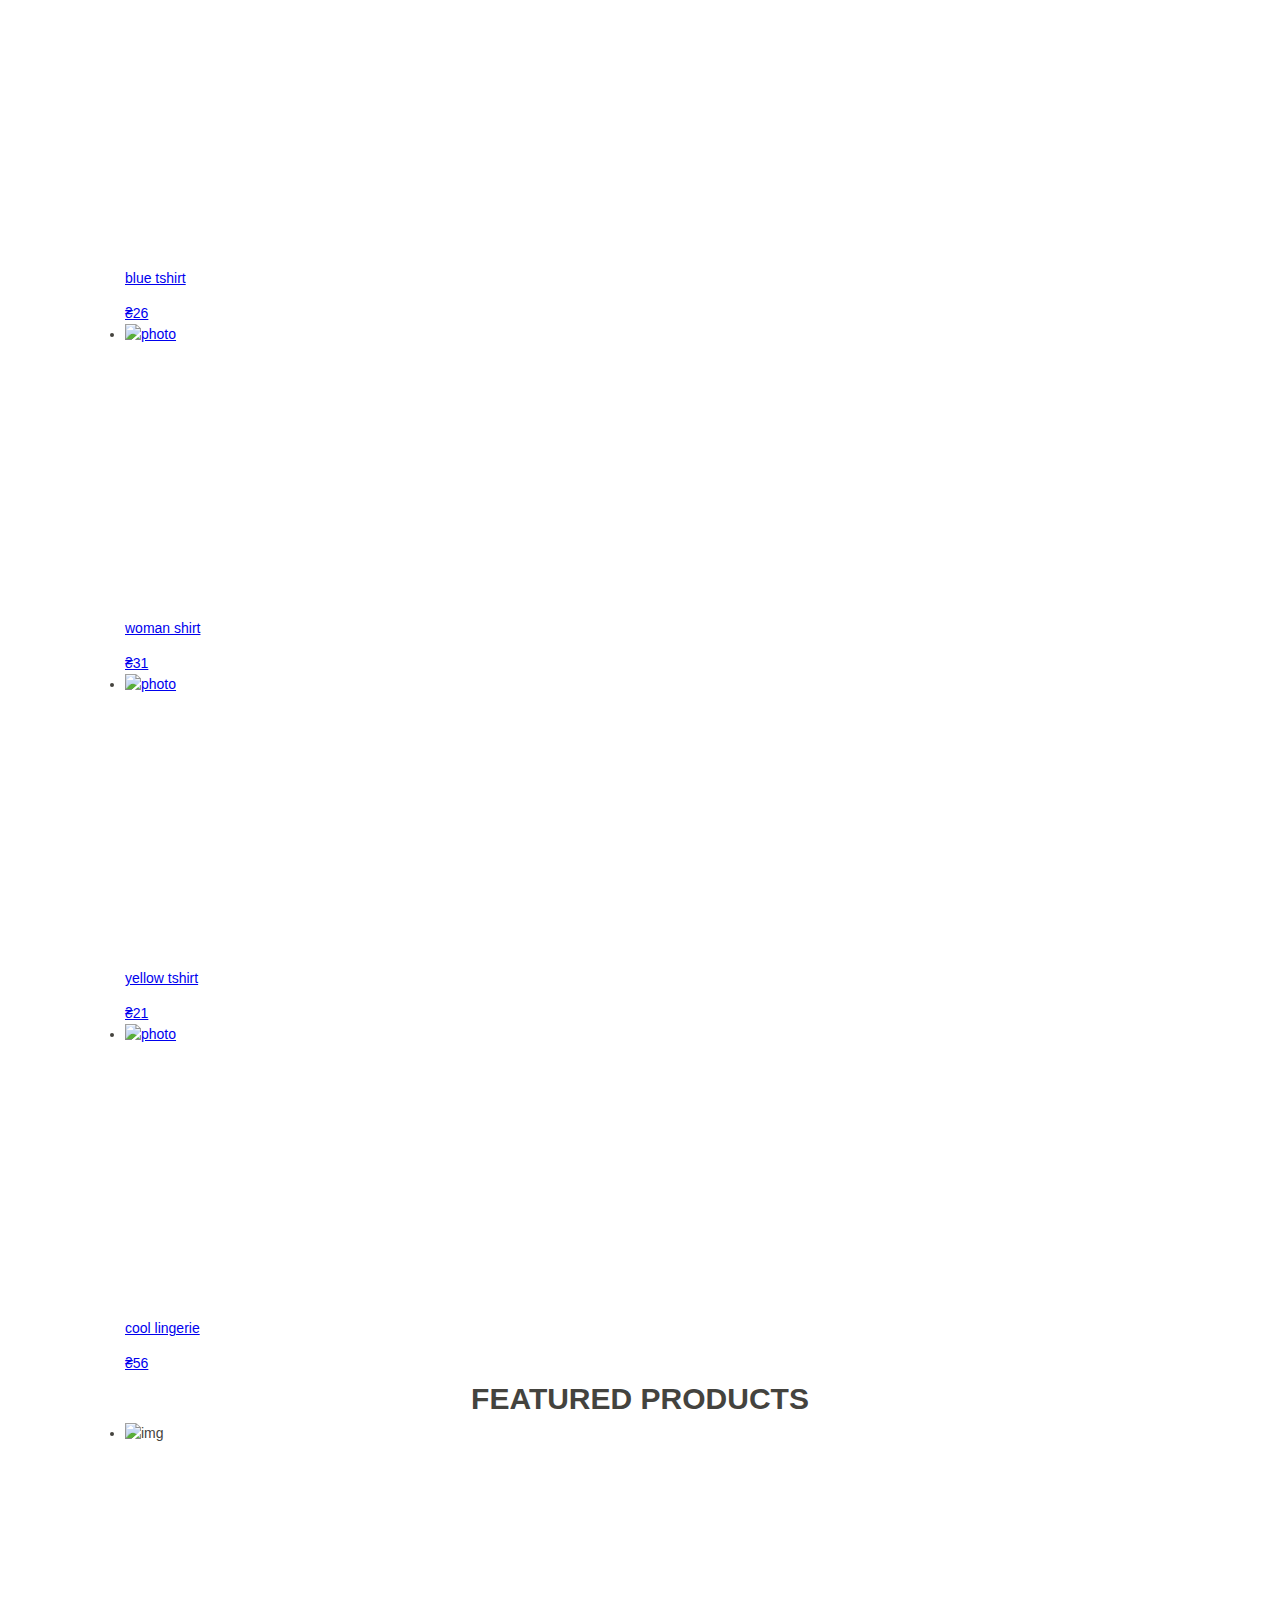
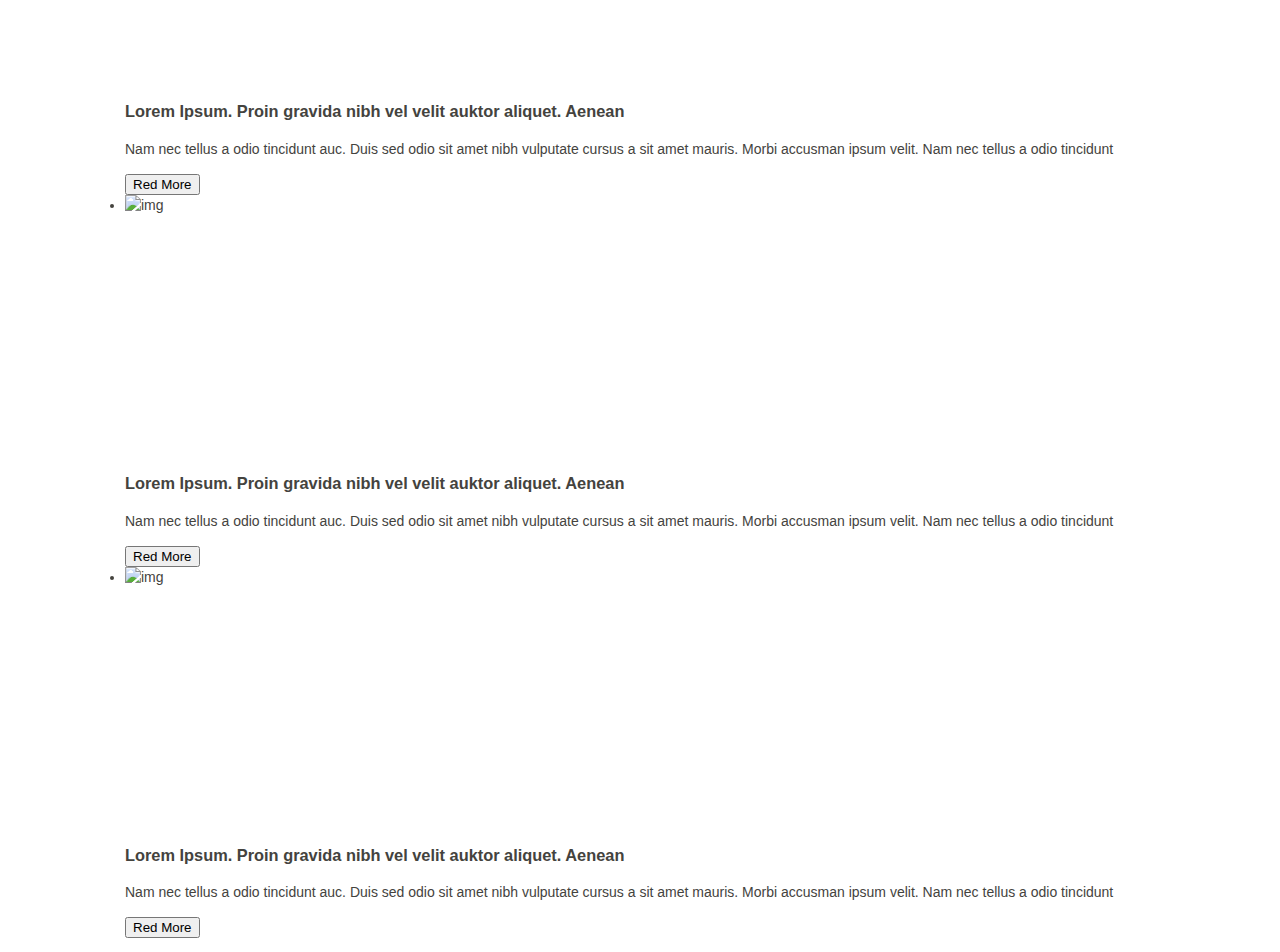
==== commit 1531c198: "stule2" ====
--- a/Module4.html
+++ b/Module4.html
@@ -11,21 +11,21 @@
    <div class="container">
       <div class="container-page">
          <nav class="navigation">
-            <a href="#" class="style-logo">
+            <a href="#" class="site-logo">
                <img src="https://cdn.dribbble.com/users/725831/screenshots/3251631/__________-2.png" alt="logo" width="58" height="20">
             </a>
          </nav>
-         <ul class="site-navigation"> 
-            <li class="item"><a class="item-link" href=""></a>home</li>
-            <li class="item"><a class="item-link" href=""></a>about us</li>
-            <li class="item"><a class="item-link" href=""></a>page</li>
-            <li class="item"><a class="item-link" href=""></a>shop</li>
-            <li class="item"><a class="item-link" href=""></a>blog</li>
-            <li class="item"><a class="item-link" href=""></a>contact us</li>
+         <ul class="site-navigation clearfix"> 
+            <li class="item"><a class="item-link" href=""></a>HOME</li>
+            <li class="item"><a class="item-link" href=""></a>ABOUT US</li>
+            <li class="item"><a class="item-link" href=""></a>PAGE</li>
+            <li class="item"><a class="item-link" href=""></a>SHOP</li>
+            <li class="item"><a class="item-link" href=""></a>BLOG</li>
+            <li class="item"><a class="item-link" href=""></a>CONTACT US</li>
          </ul>
       </div>
+
       <div class="gallery">
-         
          <h2 class="section-title-heading">featured products</h2>
          <ul class="card">
             <li class="card-item">
@@ -39,6 +39,7 @@
                   </div>      
                </a>
             </li>
+
             <li class="card-item">
                <a class="card-item-box" href="#">
                   <div class="card-item-box-img">
@@ -50,6 +51,7 @@
                   </div>      
                </a>
             </li>
+
             <li class="card-item">
                <a class="card-item-box" href="#">
                   <div class="card-item-box-img">
@@ -61,6 +63,7 @@
                   </div>      
                </a>
             </li>
+
             <li class="card-item">
                <a class="card-item-box" href="#">
                   <div class="card-item-box-img">
@@ -72,6 +75,7 @@
                   </div>      
                </a>
             </li>
+
             <li class="card-item">
                <a class="card-item-box" href="#">
                   <div class="card-item-box-img">
@@ -83,6 +87,7 @@
                   </div>      
                </a>
             </li>
+
             <li class="card-item">
                <a class="card-item-box" href="#">
                   <div class="card-item-box-img">
@@ -94,6 +99,7 @@
                   </div>      
                </a>
             </li>
+
             <li class="card-item">
                <a class="card-item-box" href="#">
                   <div class="card-item-box-img">
@@ -105,6 +111,7 @@
                   </div>      
                </a>
             </li>
+
             <li class="card-item">
                <a class="card-item-box" href="#">
                   <div class="card-item-box-img">
@@ -131,6 +138,7 @@
                      <button class="section-title-list-item-btn-button">Red More</button>
                   </div>
                </li>
+
                <li class="section-title-list-item">
                   <img class="blog-img" src="https://www.kadrof.ru/sites/default/files/illustrations/html_coding.jpg" alt="img" height="262" width="350">
                   <h3 class="section-title-list-item-title">Lorem Ipsum. Proin gravida nibh vel velit auktor aliquet. Aenean</h3>
@@ -139,6 +147,7 @@
                      <button class="section-title-list-item-btn-button">Red More</button>
                   </div>
                </li>
+
                <li class="section-title-list-item">
                   <img class="blog-img" src="https://www.kadrof.ru/sites/default/files/illustrations/html_coding.jpg" alt="img" height="262" width="350">
                   <h3 class="section-title-list-item-title">Lorem Ipsum. Proin gravida nibh vel velit auktor aliquet. Aenean</h3>
--- a/style.css
+++ b/style.css
@@ -1,8 +1,3 @@
-* {
-  margin: 0;
-  padding: 0;
-}
-
 html {
   box-sizing: border-box;
 }
@@ -14,13 +9,15 @@
 }
 
 body {
-  margin: 0;
+  font-family: "Releway", "Arial", sans-serif;
+  color: rgb(68, 67, 62);
   font-size: 14px;
+  line-height: 21px;
 }
 
 img {
   display: block;
-  min-width: 100%;
+  max-width: 100%;
 }
 
 .clearfix::after {
@@ -32,24 +29,20 @@
 .container {
   width: 1110px;
   margin: 0 auto;
-  background-color: rgba(84, 65, 105, 0.705);
-  font-family: "Opan Sans", Arial, sana-serif;
+  /*background-color: rgb(179, 149, 149);*/
 }
 
 .container-page {
-  margin: 0;
-  padding: 0;
-  margin-bottom: 50px;
-  background-color: rgb(99, 165, 196);
-  float: right;
+  margin-bottom: 110px;
 }
 
-.style-logo {
+.site-logo {
   display: inline-block;
 }
 
 .site-navigation {
-  width: 1110px;
+  font-family: "Releway", "Arial Black", sans-serif;
+  float: right;
   margin: 0;
   padding: 0;
   font-size: 13px;
@@ -58,48 +51,31 @@
 
 .site-navigation li {
   float: left;
-  list-style-type: none;
-  background-color: rgb(172, 20, 20);
-  float: right;
 }
 
-.site-navigation li/*:not(last-child) не работает*/ {
+.site-navigation li:not(:last-child) {
   margin-right: 34px;
 }
 
-.site-navigation li:last-child {
-  margin-right: 0;
+.site-navigation a {
+  display: block;
+  color: black;
+  font-weight: 466;
+  text-transform: uppercase;
+  text-decoration: none;
+  line-height: 16px;
 }
 
-.card {
-  display: flex;
-  flex-wrap: wrap;
-  margin-bottom: 50px;
-  padding: 0 auto;
+.site-navigation li:hover {
+  color: rgb(69, 243, 205);
 }
 
-.card li {
-  list-style-type: none;
+.section-title-heading {
+  text-align: center;
+  text-transform: uppercase;
+  font-size: 30px;
+  margin: 0;
+  padding: 0;
+  /*width: 600px;*/
+  /*background-color: rgb(100, 85, 182);*/
 }
-
-.card-item {
-  margin-right: 20px;
-}
-
-.card-item:nth-child(4n) {
-  margin-right: 0;
-}
-
-.section-title-list {
-  display: flex;
-  flex-wrap: wrap;
-  list-style-type: none;
-}
-
-.section-title-list:nth-child(4n) {
-  margin-right: 0;
-}
-
-.section-title-list-item {
-  width: 350px;
-}
